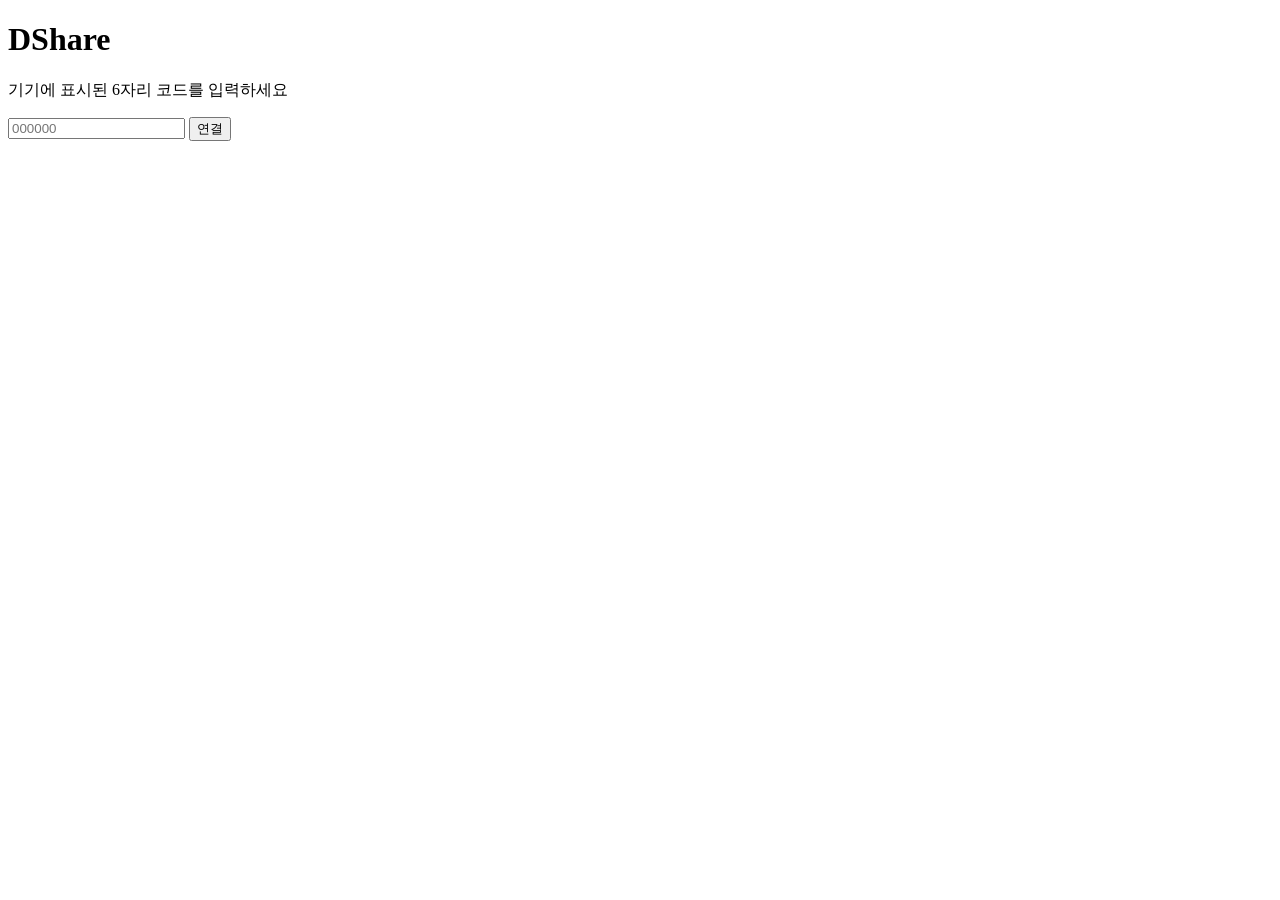
==== app/src/main/assets/web/index.html @ de4343fb "Add DShare: LAN screen-share receiver Android app Native Kotlin app that hosts a local HTTPS/WSS ser" ====
<!DOCTYPE html>
<html lang="ko">
<head>
<meta charset="UTF-8" />
<meta name="viewport" content="width=device-width, initial-scale=1.0" />
<title>DShare 화면 공유</title>
<link rel="stylesheet" href="/style.css" />
</head>
<body>
  <div class="page" id="page">

    <div class="card" id="joinCard">
      <h1>DShare</h1>
      <p class="sub">기기에 표시된 6자리 코드를 입력하세요</p>
      <input id="codeInput" class="code-input" inputmode="numeric" maxlength="6" placeholder="000000" />
      <button id="btnJoin" class="btn btn-primary">연결</button>
      <p class="error" id="joinError"></p>
    </div>

    <div class="card" id="shareCard" hidden>
      <h1>DShare</h1>
      <p class="sub" id="shareSub">코드가 확인되었습니다</p>
      <button id="btnShare" class="btn btn-primary">화면 공유 시작</button>
      <button id="btnStop" class="btn btn-outline" hidden>공유 중지</button>
    </div>

    <div class="overlay" id="connectingOverlay" hidden>
      <svg class="spinner" viewBox="0 0 50 50">
        <circle class="spinner-arc" cx="25" cy="25" r="20" fill="none" stroke-width="5"></circle>
      </svg>
      <p class="overlay-text">연결하는 중…</p>
    </div>

    <div class="overlay" id="successOverlay" hidden>
      <div class="check-circle" id="checkCircle">
        <svg viewBox="0 0 24 24" width="56" height="56">
          <path fill="#fff" d="M9.7,16.2L5.5,12l1.4,-1.4l2.8,2.8l6.4,-6.4l1.4,1.4z"/>
        </svg>
      </div>
      <p class="overlay-text" id="successCaption">연결되었습니다.</p>
    </div>

    <div class="overlay" id="liveOverlay" hidden>
      <div class="live-dot"></div>
      <p class="overlay-text">화면 공유 중</p>
      <button id="btnStop2" class="btn btn-outline">공유 중지</button>
    </div>

  </div>

<script src="/app.js"></script>
</body>
</html>
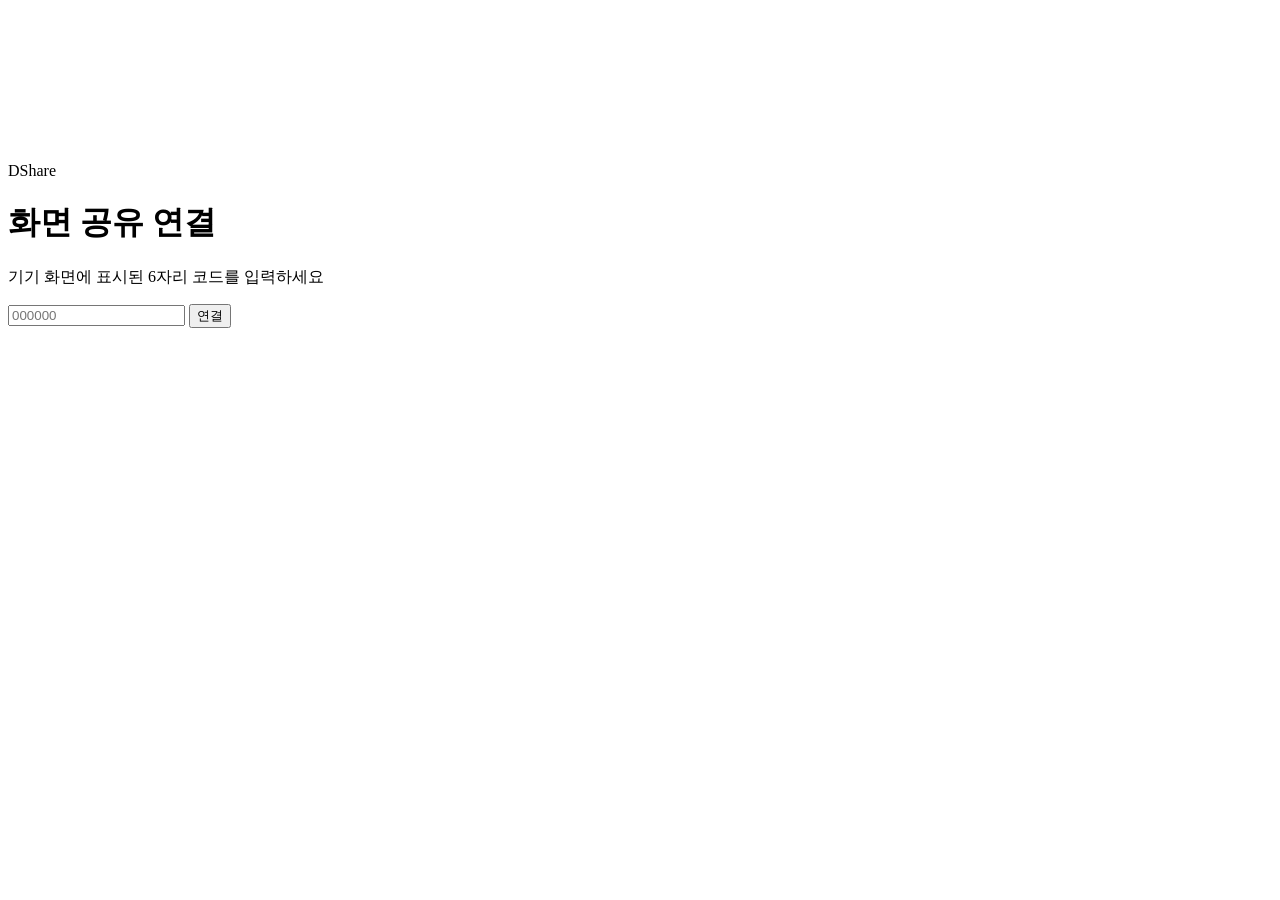
==== commit e787886d: "Fix video surface never appearing; redesign web page; verify end-to-end Root cause of screen sharing" ====
--- a/app/src/main/assets/web/index.html
+++ b/app/src/main/assets/web/index.html
@@ -2,26 +2,34 @@
 <html lang="ko">
 <head>
 <meta charset="UTF-8" />
-<meta name="viewport" content="width=device-width, initial-scale=1.0" />
+<meta name="viewport" content="width=device-width, initial-scale=1.0, viewport-fit=cover" />
 <title>DShare 화면 공유</title>
 <link rel="stylesheet" href="/style.css" />
 </head>
 <body>
+  <canvas id="starfield"></canvas>
+
   <div class="page" id="page">
 
+    <div class="brand">
+      <div class="brand-dot"></div>
+      <span>DShare</span>
+    </div>
+
     <div class="card" id="joinCard">
-      <h1>DShare</h1>
-      <p class="sub">기기에 표시된 6자리 코드를 입력하세요</p>
-      <input id="codeInput" class="code-input" inputmode="numeric" maxlength="6" placeholder="000000" />
+      <h1>화면 공유 연결</h1>
+      <p class="sub">기기 화면에 표시된 6자리 코드를 입력하세요</p>
+      <input id="codeInput" class="code-input" inputmode="numeric" maxlength="6" placeholder="000000" autocomplete="off" />
       <button id="btnJoin" class="btn btn-primary">연결</button>
       <p class="error" id="joinError"></p>
     </div>
 
     <div class="card" id="shareCard" hidden>
-      <h1>DShare</h1>
-      <p class="sub" id="shareSub">코드가 확인되었습니다</p>
+      <h1>연결됨</h1>
+      <p class="sub" id="shareSub">아래 버튼을 누르면 공유할 화면/창을 선택하는<br/>브라우저 권한 요청이 표시됩니다</p>
       <button id="btnShare" class="btn btn-primary">화면 공유 시작</button>
       <button id="btnStop" class="btn btn-outline" hidden>공유 중지</button>
+      <p class="error" id="shareError"></p>
     </div>
 
     <div class="overlay" id="connectingOverlay" hidden>
